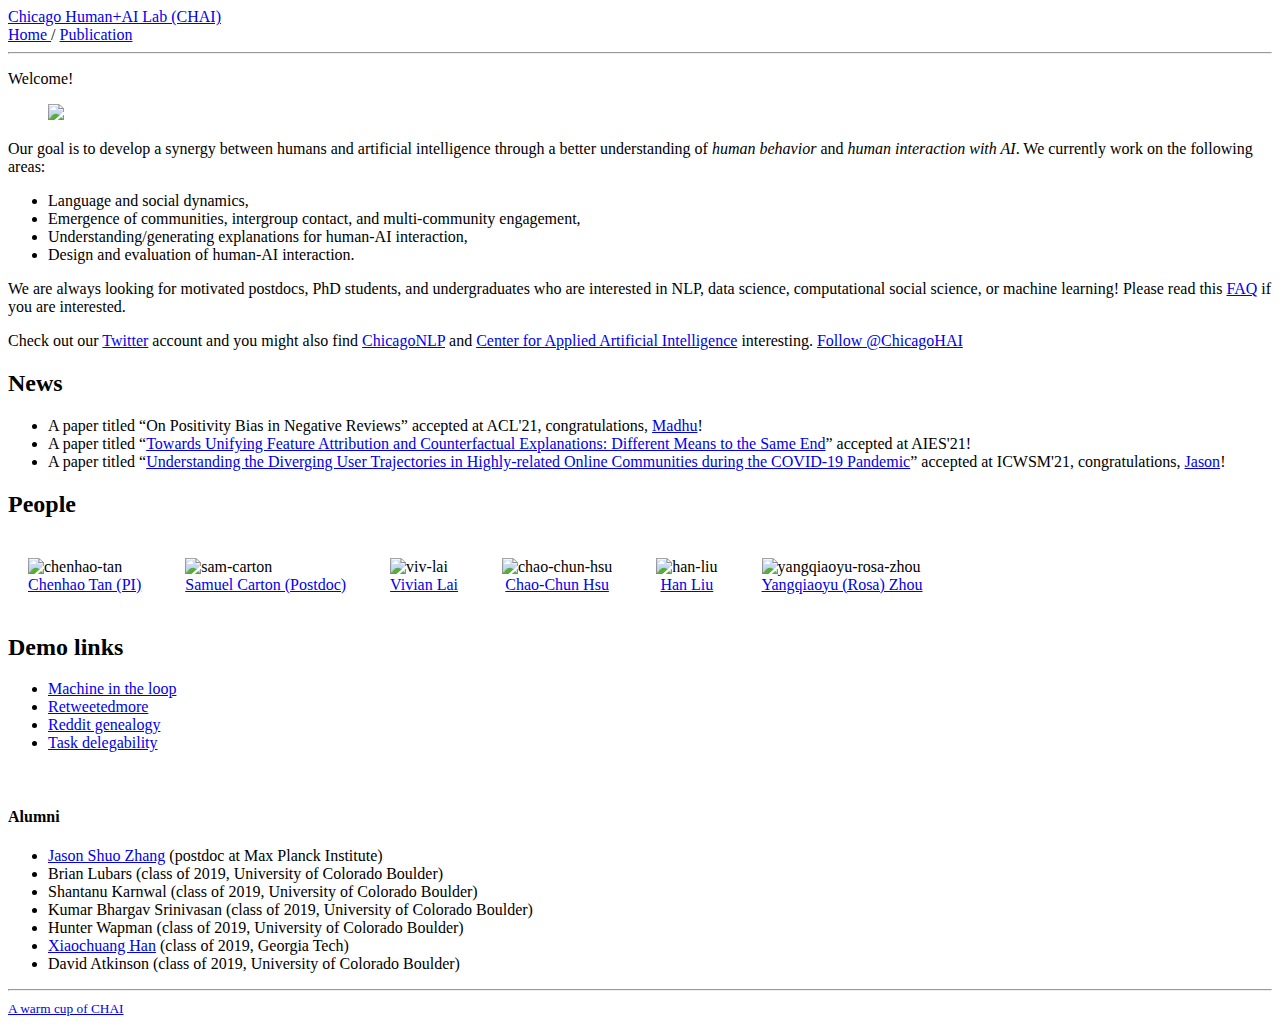
==== docs/index.html @ 2b318e30 "Add files via upload" ====
<!DOCTYPE html>
<html><head>
	<meta name="generator" content="Hugo 0.81.0-DEV" />
    <meta charset="utf-8">
    <meta name="viewport" content="width=device-width, initial-scale=1, shrink-to-fit=no">

    <title>Homepage</title>
    <meta name="description" content="We are a research lab working on developing AI for people at UChicago.">
    <meta name="author" content='CHAI'>

    <link href="https://fonts.googleapis.com/css2?family=Inconsolata:wght@400;700&display=swap" rel="stylesheet">
    <link rel="stylesheet" href="https://cdn.jsdelivr.net/npm/bootstrap@4.5.3/dist/css/bootstrap.min.css" integrity="sha384-TX8t27EcRE3e/ihU7zmQxVncDAy5uIKz4rEkgIXeMed4M0jlfIDPvg6uqKI2xXr2" crossorigin="anonymous">

    
    <link rel="stylesheet" href="/sass/researcher.min.css">

    
        <link rel="icon" type="image/ico" href="https://chicagohai.github.io/favicon.ico">
    

    <link rel="alternate" type="application/rss+xml" href="https://chicagohai.github.io/index.xml" title="Chicago Human+AI Lab (CHAI)" />
    
    
    <script async src="https://www.googletagmanager.com/gtag/js?id=UA-186917619-1"></script>
    <script>
    window.dataLayer = window.dataLayer || [];
    function gtag(){dataLayer.push(arguments);}
    gtag('js', new Date());

    gtag('config', "UA-186917619-1");
    </script>

    
</head>

    <body><div class="container mt-5">
    <nav class="navbar navbar-expand-sm flex-column flex-sm-row text-nowrap p-0">
        <a class="navbar-brand mx-0 mr-sm-auto" href="https://chicagohai.github.io">Chicago Human&#43;AI Lab (CHAI)</a>
        <div class="navbar-nav flex-row flex-wrap justify-content-center">
            
                
                
                    <a class="nav-item nav-link" href="/">
                        Home
                    </a>
                    
                        <span class="nav-item navbar-text mx-1">/</span>
                    
                
                    <a class="nav-item nav-link" href="/publication">
                        Publication
                    </a>
                    
                
            
        </div>
    </nav>
</div>
<hr>
<div id="content">
<div class="container">
    <p>Welcome!</p>
<figure class="avatar">
    <img src="/avatar.jpg"/> 
</figure>

<p>Our goal is to develop a synergy between humans and artificial intelligence through a better understanding of <em>human behavior</em> and <em>human interaction with AI</em>.
We currently work on the following areas:</p>
<ul>
<li>Language and social dynamics,</li>
<li>Emergence of communities, intergroup contact, and multi-community engagement,</li>
<li>Understanding/generating explanations for human-AI interaction,</li>
<li>Design and evaluation of human-AI interaction.</li>
</ul>
<p>We are always looking for motivated postdocs, PhD students, and undergraduates who are interested in NLP, data science, computational social science, or machine learning! Please read this <a href="https://chenhaot.com/faq.html">FAQ</a> if you are interested.</p>
<p>Check out our <a href="https://twitter.com/ChicagoHAI">Twitter</a> account and you might also find <a href="https://twitter.com/ChicagoNLP">ChicagoNLP</a> and <a href="https://www.chicagobooth.edu/research/center-for-applied-artificial-intelligence">Center for Applied Artificial Intelligence</a> interesting.
<a href="https://twitter.com/ChicagoHAI?ref_src=twsrc%5Etfw" class="twitter-follow-button" data-show-count="false">Follow @ChicagoHAI</a><script async src="https://platform.twitter.com/widgets.js" charset="utf-8"></script></p>
<h2 id="news">News</h2>
<ul>
<li>A paper titled &ldquo;On Positivity Bias in Negative Reviews&rdquo; accepted at ACL'21, congratulations, <a href="https://madhu-aithal.github.io/">Madhu</a>!</li>
<li>A paper titled &ldquo;<a href="https://chenhaot.com/papers/unifying-explanations.html">Towards Unifying Feature Attribution and Counterfactual Explanations: Different Means to the Same End</a>&rdquo; accepted at AIES'21!</li>
<li>A paper titled &ldquo;<a href="https://chenhaot.com/papers/covid-communities-diverging-trajectories.html">Understanding the Diverging User Trajectories in Highly-related Online Communities during the COVID-19 Pandemic</a>&rdquo; accepted at ICWSM'21, congratulations, <a href="http://www.jasondarkblue.com/">Jason</a>!</li>
</ul>
<h2 id="people">People</h2>
<!-- * [Chenhao Tan](https://chenhaot.com) -->
<figure style="display:inline-block;margin:20px;">
    <img src="/chenhao.jpg" alt="chenhao-tan" style="vertical-align:top;width:120px;" />
    <figcaption style="text-align:center;">
        <a href="https://chenhaot.com">Chenhao Tan (PI)</a>
    </figcaption>
</figure>
<!-- * [Sam Carton](http://scarton.people.si.umich.edu/) (CU Boulder) -->
<figure style="display:inline-block;margin:20px;">
    <img src="/sam.png" alt="sam-carton" style="vertical-align:top;width:120px;" />
    <figcaption style="text-align:center;">
        <a href="https://shcarton.github.io/">Samuel Carton (Postdoc)</a>
    </figcaption>
</figure>
<figure style="display:inline-block;margin:20px;">
    <img src="/viv.png" alt="viv-lai" style="vertical-align:top;width:120px;" />
    <figcaption style="text-align:center;">
        <a href="https://vivlai.github.io/">Vivian Lai</a>
    </figcaption>
</figure>
<figure style="display:inline-block;margin:20px;">
    <img src="/joe.png" alt="chao-chun-hsu" style="vertical-align:top;width:120px;" />
    <figcaption style="text-align:center;">
        <a href="https://chaochunhsu.github.io/">Chao-Chun Hsu</a>
    </figcaption>
</figure>
<figure style="display:inline-block;margin:20px;">
    <img src="/han.png" alt="han-liu" style="vertical-align:top;width:120px;" />
    <figcaption style="text-align:center;">
        <a href="https://hanliuai.github.io/">Han Liu</a>
    </figcaption>
</figure>
<figure style="display:inline-block;margin:20px;">
    <img src="/rosa.png" alt="yangqiaoyu-rosa-zhou" style="vertical-align:top;width:120px;" />
    <figcaption style="text-align:center;">
        <a href="https://rosafish.github.io/">Yangqiaoyu (Rosa) Zhou</a>
    </figcaption>
</figure>
<!-- [Vivian Lai](https://vivlai.github.io/) (CU Boulder)
[Chao-Chun Hsu](https://chaochunhsu.github.io/)
[Han Liu](https://mrsata.github.io/)
[Yangqiaoyu (Rosa) Zhou](https://rosafish.github.io/) -->
<!-- * [Vivian Lai](https://vivlai.github.io/) (CU Boulder)
* [Chao-Chun Hsu](https://chaochunhsu.github.io/)
* [Han Liu](https://mrsata.github.io/)
* [Yangqiaoyu (Rosa) Zhou](https://rosafish.github.io/) -->
<h2 id="demo-links">Demo links</h2>
<ul>
<li><a href="https://machineintheloop.com/">Machine in the loop</a></li>
<li><a href="https://chenhaot.com/retweetedmore">Retweetedmore</a></li>
<li><a href="https://redditvisualization.herokuapp.com/">Reddit genealogy</a></li>
<li><a href="https://delegability.github.io/">Task delegability</a></li>
</ul>
<!-- * [Wisecrackings](https://wisecrackings.com/) -->
<br>
<h4 id="alumni">Alumni</h4>
<ul>
<li><a href="http://www.jasondarkblue.com/">Jason Shuo Zhang</a> (postdoc at Max Planck Institute)</li>
<li>Brian Lubars (class of 2019, University of Colorado Boulder)</li>
<li>Shantanu Karnwal (class of 2019, University of Colorado Boulder)</li>
<li>Kumar Bhargav Srinivasan (class of 2019, University of Colorado Boulder)</li>
<li>Hunter Wapman (class of 2019, University of Colorado Boulder)</li>
<li><a href="https://xhan77.github.io/">Xiaochuang Han</a> (class of 2019, Georgia Tech)</li>
<li>David Atkinson (class of 2019, University of Colorado Boulder)</li>
</ul>

</div>

        </div><div id="footer" class="mb-5">
    
        <hr>
        <div class="container text-center">
            <a href="https://chicagohai.github.io"><small>A warm cup of CHAI</small></a>
        </div>
    
</div>
</body>
</html>
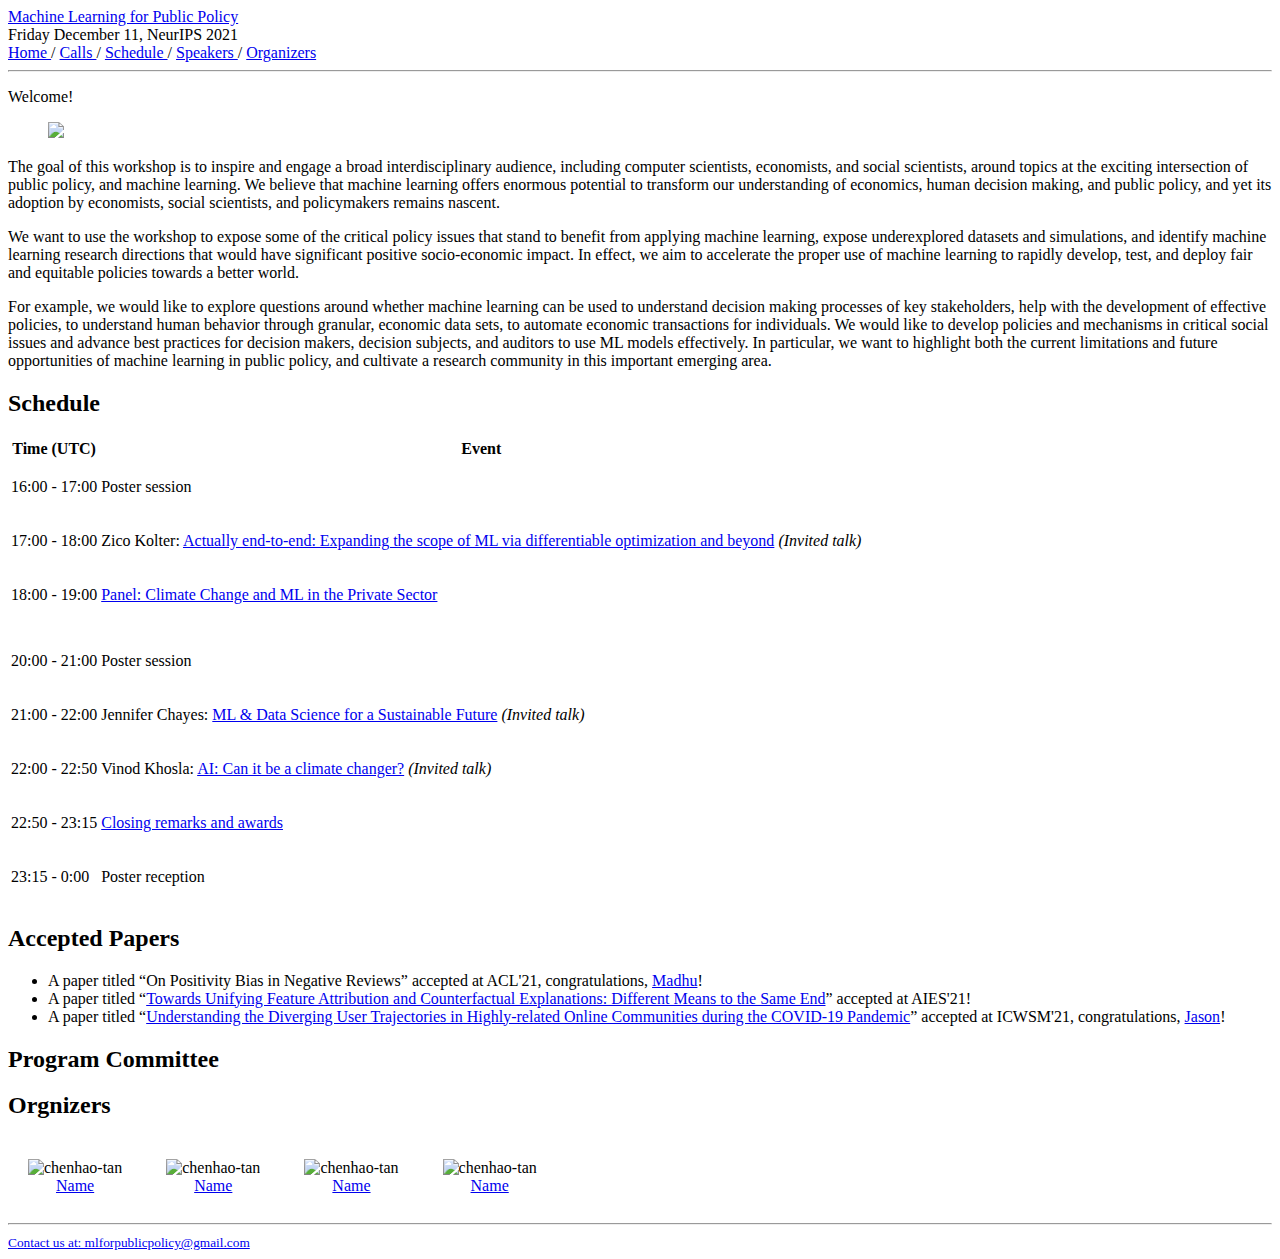
==== commit 875eb861: "update" ====
--- a/docs/index.html
+++ b/docs/index.html
@@ -1,10 +1,10 @@
 <!DOCTYPE html>
 <html><head>
-	<meta name="generator" content="Hugo 0.81.0-DEV" />
+	<meta name="generator" content="Hugo 0.80.0" />
     <meta charset="utf-8">
     <meta name="viewport" content="width=device-width, initial-scale=1, shrink-to-fit=no">
 
-    <title>Homepage</title>
+    <title>Home | ML4PP</title>
     <meta name="description" content="We are a research lab working on developing AI for people at UChicago.">
     <meta name="author" content='CHAI'>
 
@@ -15,10 +15,10 @@
     <link rel="stylesheet" href="/sass/researcher.min.css">
 
     
-        <link rel="icon" type="image/ico" href="https://chicagohai.github.io/favicon.ico">
-    
-
-    <link rel="alternate" type="application/rss+xml" href="https://chicagohai.github.io/index.xml" title="Chicago Human+AI Lab (CHAI)" />
+        <link rel="icon" type="image/ico" href="https://mlforpublicpolicy.github.io/favicon.ico">
+    
+
+    <link rel="alternate" type="application/rss+xml" href="https://mlforpublicpolicy.github.io/index.xml" title="Machine Learning for Public Policy" />
     
     
     <script async src="https://www.googletagmanager.com/gtag/js?id=UA-186917619-1"></script>
@@ -35,8 +35,12 @@
 
     <body><div class="container mt-5">
     <nav class="navbar navbar-expand-sm flex-column flex-sm-row text-nowrap p-0">
-        <a class="navbar-brand mx-0 mr-sm-auto" href="https://chicagohai.github.io">Chicago Human&#43;AI Lab (CHAI)</a>
-        <div class="navbar-nav flex-row flex-wrap justify-content-center">
+        <a class="navbar-brand mx-0 mr-sm-auto" href="https://mlforpublicpolicy.github.io">Machine Learning for Public Policy</a>
+            </nav>
+    Friday December 11, NeurIPS 2021
+        <nav class="navbar nav-dark navbar-expand-sm flex-column flex-sm-row text-nowrap p-0">
+
+        <div class="navbar-nav flex-row flex-wrap justify-content-center" id="layout-menu">
             
                 
                 
@@ -47,8 +51,29 @@
                         <span class="nav-item navbar-text mx-1">/</span>
                     
                 
-                    <a class="nav-item nav-link" href="/publication">
-                        Publication
+                    <a class="nav-item nav-link" href="/calls">
+                        Calls
+                    </a>
+                    
+                        <span class="nav-item navbar-text mx-1">/</span>
+                    
+                
+                    <a class="nav-item nav-link" href="/schedule">
+                        Schedule
+                    </a>
+                    
+                        <span class="nav-item navbar-text mx-1">/</span>
+                    
+                
+                    <a class="nav-item nav-link" href="/speakers">
+                        Speakers
+                    </a>
+                    
+                        <span class="nav-item navbar-text mx-1">/</span>
+                    
+                
+                    <a class="nav-item nav-link" href="/organizers">
+                        Organizers
                     </a>
                     
                 
@@ -64,60 +89,121 @@
     <img src="/avatar.jpg"/> 
 </figure>
 
-<p>Our goal is to develop a synergy between humans and artificial intelligence through a better understanding of <em>human behavior</em> and <em>human interaction with AI</em>.
-We currently work on the following areas:</p>
-<ul>
-<li>Language and social dynamics,</li>
-<li>Emergence of communities, intergroup contact, and multi-community engagement,</li>
-<li>Understanding/generating explanations for human-AI interaction,</li>
-<li>Design and evaluation of human-AI interaction.</li>
-</ul>
-<p>We are always looking for motivated postdocs, PhD students, and undergraduates who are interested in NLP, data science, computational social science, or machine learning! Please read this <a href="https://chenhaot.com/faq.html">FAQ</a> if you are interested.</p>
-<p>Check out our <a href="https://twitter.com/ChicagoHAI">Twitter</a> account and you might also find <a href="https://twitter.com/ChicagoNLP">ChicagoNLP</a> and <a href="https://www.chicagobooth.edu/research/center-for-applied-artificial-intelligence">Center for Applied Artificial Intelligence</a> interesting.
-<a href="https://twitter.com/ChicagoHAI?ref_src=twsrc%5Etfw" class="twitter-follow-button" data-show-count="false">Follow @ChicagoHAI</a><script async src="https://platform.twitter.com/widgets.js" charset="utf-8"></script></p>
-<h2 id="news">News</h2>
+<p>The goal of this workshop is to inspire and engage a broad interdisciplinary audience, including computer scientists, economists, and social scientists, around topics at the exciting intersection of public policy, and machine learning. We believe that machine learning offers enormous potential to transform our understanding of economics, human decision making, and public policy, and yet its adoption by economists, social scientists, and policymakers remains nascent.</p>
+<p>We want to use the workshop to expose some of the critical policy issues that stand to benefit from applying machine learning, expose underexplored datasets and simulations, and identify machine learning research directions that would have significant positive socio-economic impact. In effect, we aim to accelerate the proper use of machine learning to rapidly develop, test, and deploy fair and equitable policies towards a better world.</p>
+<p>For example, we would like to explore questions around whether machine learning can be used to understand decision making processes of key stakeholders, help with the development of effective policies, to understand human behavior through granular, economic data sets, to automate economic transactions for individuals. We would like to develop policies and mechanisms in critical social issues and advance best practices for decision makers, decision subjects, and auditors to use ML models effectively. In particular, we want to highlight both the current limitations and future opportunities of machine learning in public policy, and cultivate a research community in this important emerging area.</p>
+<h2 id="schedule">Schedule</h2>
+<table class="remote-workshop-table">
+  <thead>
+  <tr>
+  <th>Time (UTC)</th>
+  <!--<th>Time (<span class='fill-local-tz'>Local</span>)</th>-->
+  <th>Event</th>
+  </tr>
+  </thead>
+  <tbody>
+  </tr>
+  <tr class="range-row" data-d1="{&quot;year&quot;:2020,&quot;month&quot;:12,&quot;day&quot;:11,&quot;hour&quot;:16,&quot;minute&quot;:0}" data-d2="{&quot;year&quot;:2020,&quot;month&quot;:12,&quot;day&quot;:11,&quot;hour&quot;:17,&quot;minute&quot;:0}">
+  <td class="fill-utc">16:00 - 17:00</td>
+  <!--<td class='fill-local'> </td>-->
+  <td>
+<p>Poster session</p>
+  </td>
+  </tr>
+  <tr class="range-row" data-d1="{&quot;year&quot;:2020,&quot;month&quot;:12,&quot;day&quot;:11,&quot;hour&quot;:17,&quot;minute&quot;:0}" data-d2="{&quot;year&quot;:2020,&quot;month&quot;:12,&quot;day&quot;:11,&quot;hour&quot;:18,&quot;minute&quot;:0}">
+  <td class="fill-utc">17:00 - 18:00</td>
+  <!--<td class='fill-local'> </td>-->
+  <td>
+<p>Zico Kolter: <a href="https://slideslive.com/38947095/tackling-climate-change-with-ml?time=23971s" target="_blank" class="docs-creator">Actually end-to-end: Expanding the scope of ML via differentiable optimization and beyond</a> <i>(Invited talk)</i></p>
+  </td>
+  </tr>
+  <tr class="range-row" data-d1="{&quot;year&quot;:2020,&quot;month&quot;:12,&quot;day&quot;:11,&quot;hour&quot;:18,&quot;minute&quot;:0}" data-d2="{&quot;year&quot;:2020,&quot;month&quot;:12,&quot;day&quot;:11,&quot;hour&quot;:19,&quot;minute&quot;:0}">
+  <td class="fill-utc">18:00 - 19:00</td>
+  <!--<td class='fill-local'> </td>-->
+  <td>
+<p><a href="https://slideslive.com/38947095/tackling-climate-change-with-ml?time=27112s" target="_blank" class="docs-creator">Panel: Climate Change and ML in the Private Sector</a></p>
+  </td>
+  </tr>
+  <tr class="range-row" data-d1="{&quot;year&quot;:2020,&quot;month&quot;:12,&quot;day&quot;:11,&quot;hour&quot;:19,&quot;minute&quot;:0}" data-d2="{&quot;year&quot;:2020,&quot;month&quot;:12,&quot;day&quot;:11,&quot;hour&quot;:20,&quot;minute&quot;:0}">
+  </tr>
+  <tr class="remote-workshop-table-subrow">
+  </tr>
+  <tr class="remote-workshop-table-subrow">
+  </tr>
+  <tr class="remote-workshop-table-subrow">
+  </tr>
+  <tr class="remote-workshop-table-subrow">
+  </tr>
+  <tr class="remote-workshop-table-subrow">
+  </tr>
+  <tr class="range-row" data-d1="{&quot;year&quot;:2020,&quot;month&quot;:12,&quot;day&quot;:11,&quot;hour&quot;:20,&quot;minute&quot;:0}" data-d2="{&quot;year&quot;:2020,&quot;month&quot;:12,&quot;day&quot;:11,&quot;hour&quot;:21,&quot;minute&quot;:0}">
+  <td class="fill-utc">20:00 - 21:00</td>
+  <!--<td class='fill-local'> </td>-->
+  <td>
+<p>Poster session</p>
+  </td>
+  </tr>
+  <tr class="range-row" data-d1="{&quot;year&quot;:2020,&quot;month&quot;:12,&quot;day&quot;:11,&quot;hour&quot;:21,&quot;minute&quot;:0}" data-d2="{&quot;year&quot;:2020,&quot;month&quot;:12,&quot;day&quot;:11,&quot;hour&quot;:22,&quot;minute&quot;:0}">
+  <td class="fill-utc">21:00 - 22:00</td>
+  <!--<td class='fill-local'> </td>-->
+  <td>
+<p>Jennifer Chayes: <a href="https://slideslive.com/38947095/tackling-climate-change-with-ml?time=37935s" target="_blank" class="docs-creator">ML &amp; Data Science for a Sustainable Future</a> <i>(Invited talk)</i></p>
+  </td>
+  </tr>
+  <tr class="range-row" data-d1="{&quot;year&quot;:2020,&quot;month&quot;:12,&quot;day&quot;:11,&quot;hour&quot;:22,&quot;minute&quot;:0}" data-d2="{&quot;year&quot;:2020,&quot;month&quot;:12,&quot;day&quot;:11,&quot;hour&quot;:22,&quot;minute&quot;:50}">
+  <td class="fill-utc">22:00 - 22:50</td>
+  <!--<td class='fill-local'> </td>-->
+  <td>
+<p>Vinod Khosla: <a href="https://slideslive.com/38947095/tackling-climate-change-with-ml?time=41461s" target="_blank" class="docs-creator">AI: Can it be a climate changer?</a> <i>(Invited talk)</i></p>
+  </td>
+  </tr>
+  <tr class="range-row" data-d1="{&quot;year&quot;:2020,&quot;month&quot;:12,&quot;day&quot;:11,&quot;hour&quot;:22,&quot;minute&quot;:50}" data-d2="{&quot;year&quot;:2020,&quot;month&quot;:12,&quot;day&quot;:11,&quot;hour&quot;:23,&quot;minute&quot;:15}">
+  <td class="fill-utc">22:50 - 23:15</td>
+  <!--<td class='fill-local'> </td>-->
+  <td>
+<p><a href="https://slideslive.com/38947095/tackling-climate-change-with-ml?time=44903s" target="_blank" class="docs-creator">Closing remarks and awards</a></p>
+  </td>
+  </tr>
+  <tr class="range-row" data-d1="{&quot;year&quot;:2020,&quot;month&quot;:12,&quot;day&quot;:11,&quot;hour&quot;:23,&quot;minute&quot;:15}" data-d2="{&quot;year&quot;:2020,&quot;month&quot;:12,&quot;day&quot;:11,&quot;hour&quot;:0,&quot;minute&quot;:0}">
+  <td class="fill-utc">23:15 - 0:00</td>
+  <!--<td class='fill-local'> </td>-->
+  <td>
+<p>Poster reception</p>
+  </td>
+  </tr>
+  </tbody>
+</table>
+<h2 id="accepted-papers">Accepted Papers</h2>
 <ul>
 <li>A paper titled &ldquo;On Positivity Bias in Negative Reviews&rdquo; accepted at ACL'21, congratulations, <a href="https://madhu-aithal.github.io/">Madhu</a>!</li>
 <li>A paper titled &ldquo;<a href="https://chenhaot.com/papers/unifying-explanations.html">Towards Unifying Feature Attribution and Counterfactual Explanations: Different Means to the Same End</a>&rdquo; accepted at AIES'21!</li>
 <li>A paper titled &ldquo;<a href="https://chenhaot.com/papers/covid-communities-diverging-trajectories.html">Understanding the Diverging User Trajectories in Highly-related Online Communities during the COVID-19 Pandemic</a>&rdquo; accepted at ICWSM'21, congratulations, <a href="http://www.jasondarkblue.com/">Jason</a>!</li>
 </ul>
-<h2 id="people">People</h2>
+<h2 id="program-committee">Program Committee</h2>
+<h2 id="orgnizers">Orgnizers</h2>
 <!-- * [Chenhao Tan](https://chenhaot.com) -->
 <figure style="display:inline-block;margin:20px;">
-    <img src="/chenhao.jpg" alt="chenhao-tan" style="vertical-align:top;width:120px;" />
-    <figcaption style="text-align:center;">
-        <a href="https://chenhaot.com">Chenhao Tan (PI)</a>
-    </figcaption>
-</figure>
-<!-- * [Sam Carton](http://scarton.people.si.umich.edu/) (CU Boulder) -->
-<figure style="display:inline-block;margin:20px;">
-    <img src="/sam.png" alt="sam-carton" style="vertical-align:top;width:120px;" />
-    <figcaption style="text-align:center;">
-        <a href="https://shcarton.github.io/">Samuel Carton (Postdoc)</a>
-    </figcaption>
-</figure>
-<figure style="display:inline-block;margin:20px;">
-    <img src="/viv.png" alt="viv-lai" style="vertical-align:top;width:120px;" />
-    <figcaption style="text-align:center;">
-        <a href="https://vivlai.github.io/">Vivian Lai</a>
-    </figcaption>
-</figure>
-<figure style="display:inline-block;margin:20px;">
-    <img src="/joe.png" alt="chao-chun-hsu" style="vertical-align:top;width:120px;" />
-    <figcaption style="text-align:center;">
-        <a href="https://chaochunhsu.github.io/">Chao-Chun Hsu</a>
-    </figcaption>
-</figure>
-<figure style="display:inline-block;margin:20px;">
-    <img src="/han.png" alt="han-liu" style="vertical-align:top;width:120px;" />
-    <figcaption style="text-align:center;">
-        <a href="https://hanliuai.github.io/">Han Liu</a>
-    </figcaption>
-</figure>
-<figure style="display:inline-block;margin:20px;">
-    <img src="/rosa.png" alt="yangqiaoyu-rosa-zhou" style="vertical-align:top;width:120px;" />
-    <figcaption style="text-align:center;">
-        <a href="https://rosafish.github.io/">Yangqiaoyu (Rosa) Zhou</a>
+    <img src="/avatar.jpg" alt="chenhao-tan" style="vertical-align:top;width:120px;" />
+    <figcaption style="text-align:center;">
+        <a href="https://chenhaot.com">Name</a>
+    </figcaption>
+</figure>
+<figure style="display:inline-block;margin:20px;">
+    <img src="/avatar.jpg" alt="chenhao-tan" style="vertical-align:top;width:120px;" />
+    <figcaption style="text-align:center;">
+        <a href="https://chenhaot.com">Name</a>
+    </figcaption>
+</figure>
+<figure style="display:inline-block;margin:20px;">
+    <img src="/avatar.jpg" alt="chenhao-tan" style="vertical-align:top;width:120px;" />
+    <figcaption style="text-align:center;">
+        <a href="https://chenhaot.com">Name</a>
+    </figcaption>
+</figure>
+<figure style="display:inline-block;margin:20px;">
+    <img src="/avatar.jpg" alt="chenhao-tan" style="vertical-align:top;width:120px;" />
+    <figcaption style="text-align:center;">
+        <a href="https://chenhaot.com">Name</a>
     </figcaption>
 </figure>
 <!-- [Vivian Lai](https://vivlai.github.io/) (CU Boulder)
@@ -128,25 +214,6 @@
 * [Chao-Chun Hsu](https://chaochunhsu.github.io/)
 * [Han Liu](https://mrsata.github.io/)
 * [Yangqiaoyu (Rosa) Zhou](https://rosafish.github.io/) -->
-<h2 id="demo-links">Demo links</h2>
-<ul>
-<li><a href="https://machineintheloop.com/">Machine in the loop</a></li>
-<li><a href="https://chenhaot.com/retweetedmore">Retweetedmore</a></li>
-<li><a href="https://redditvisualization.herokuapp.com/">Reddit genealogy</a></li>
-<li><a href="https://delegability.github.io/">Task delegability</a></li>
-</ul>
-<!-- * [Wisecrackings](https://wisecrackings.com/) -->
-<br>
-<h4 id="alumni">Alumni</h4>
-<ul>
-<li><a href="http://www.jasondarkblue.com/">Jason Shuo Zhang</a> (postdoc at Max Planck Institute)</li>
-<li>Brian Lubars (class of 2019, University of Colorado Boulder)</li>
-<li>Shantanu Karnwal (class of 2019, University of Colorado Boulder)</li>
-<li>Kumar Bhargav Srinivasan (class of 2019, University of Colorado Boulder)</li>
-<li>Hunter Wapman (class of 2019, University of Colorado Boulder)</li>
-<li><a href="https://xhan77.github.io/">Xiaochuang Han</a> (class of 2019, Georgia Tech)</li>
-<li>David Atkinson (class of 2019, University of Colorado Boulder)</li>
-</ul>
 
 </div>
 
@@ -154,7 +221,7 @@
     
         <hr>
         <div class="container text-center">
-            <a href="https://chicagohai.github.io"><small>A warm cup of CHAI</small></a>
+            <a href="mailto:mlforpublicpolicy@gmail.com"><small>Contact us at: mlforpublicpolicy@gmail.com</small></a>
         </div>
     
 </div>
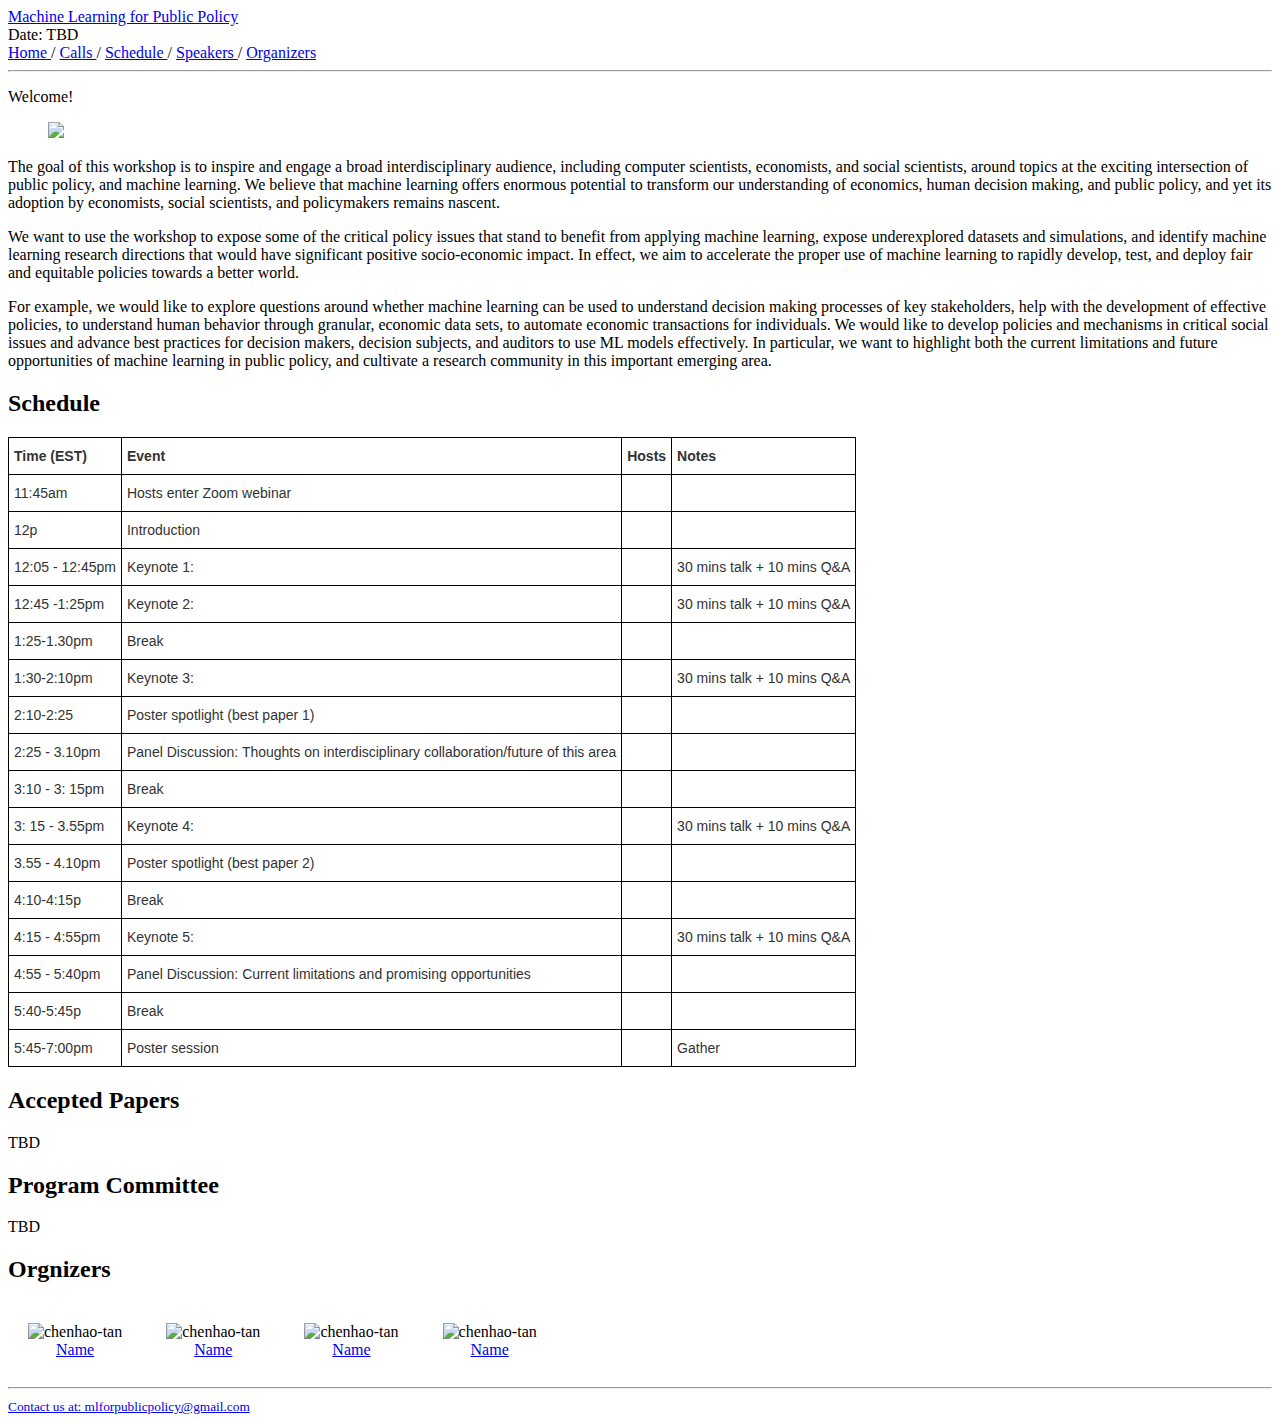
==== commit 67910f73: "update" ====
--- a/docs/index.html
+++ b/docs/index.html
@@ -37,7 +37,7 @@
     <nav class="navbar navbar-expand-sm flex-column flex-sm-row text-nowrap p-0">
         <a class="navbar-brand mx-0 mr-sm-auto" href="https://mlforpublicpolicy.github.io">Machine Learning for Public Policy</a>
             </nav>
-    Friday December 11, NeurIPS 2021
+   Date: TBD
         <nav class="navbar nav-dark navbar-expand-sm flex-column flex-sm-row text-nowrap p-0">
 
         <div class="navbar-nav flex-row flex-wrap justify-content-center" id="layout-menu">
@@ -93,93 +93,128 @@
 <p>We want to use the workshop to expose some of the critical policy issues that stand to benefit from applying machine learning, expose underexplored datasets and simulations, and identify machine learning research directions that would have significant positive socio-economic impact. In effect, we aim to accelerate the proper use of machine learning to rapidly develop, test, and deploy fair and equitable policies towards a better world.</p>
 <p>For example, we would like to explore questions around whether machine learning can be used to understand decision making processes of key stakeholders, help with the development of effective policies, to understand human behavior through granular, economic data sets, to automate economic transactions for individuals. We would like to develop policies and mechanisms in critical social issues and advance best practices for decision makers, decision subjects, and auditors to use ML models effectively. In particular, we want to highlight both the current limitations and future opportunities of machine learning in public policy, and cultivate a research community in this important emerging area.</p>
 <h2 id="schedule">Schedule</h2>
-<table class="remote-workshop-table">
-  <thead>
-  <tr>
-  <th>Time (UTC)</th>
-  <!--<th>Time (<span class='fill-local-tz'>Local</span>)</th>-->
-  <th>Event</th>
-  </tr>
-  </thead>
-  <tbody>
-  </tr>
-  <tr class="range-row" data-d1="{&quot;year&quot;:2020,&quot;month&quot;:12,&quot;day&quot;:11,&quot;hour&quot;:16,&quot;minute&quot;:0}" data-d2="{&quot;year&quot;:2020,&quot;month&quot;:12,&quot;day&quot;:11,&quot;hour&quot;:17,&quot;minute&quot;:0}">
-  <td class="fill-utc">16:00 - 17:00</td>
-  <!--<td class='fill-local'> </td>-->
-  <td>
-<p>Poster session</p>
-  </td>
-  </tr>
-  <tr class="range-row" data-d1="{&quot;year&quot;:2020,&quot;month&quot;:12,&quot;day&quot;:11,&quot;hour&quot;:17,&quot;minute&quot;:0}" data-d2="{&quot;year&quot;:2020,&quot;month&quot;:12,&quot;day&quot;:11,&quot;hour&quot;:18,&quot;minute&quot;:0}">
-  <td class="fill-utc">17:00 - 18:00</td>
-  <!--<td class='fill-local'> </td>-->
-  <td>
-<p>Zico Kolter: <a href="https://slideslive.com/38947095/tackling-climate-change-with-ml?time=23971s" target="_blank" class="docs-creator">Actually end-to-end: Expanding the scope of ML via differentiable optimization and beyond</a> <i>(Invited talk)</i></p>
-  </td>
-  </tr>
-  <tr class="range-row" data-d1="{&quot;year&quot;:2020,&quot;month&quot;:12,&quot;day&quot;:11,&quot;hour&quot;:18,&quot;minute&quot;:0}" data-d2="{&quot;year&quot;:2020,&quot;month&quot;:12,&quot;day&quot;:11,&quot;hour&quot;:19,&quot;minute&quot;:0}">
-  <td class="fill-utc">18:00 - 19:00</td>
-  <!--<td class='fill-local'> </td>-->
-  <td>
-<p><a href="https://slideslive.com/38947095/tackling-climate-change-with-ml?time=27112s" target="_blank" class="docs-creator">Panel: Climate Change and ML in the Private Sector</a></p>
-  </td>
-  </tr>
-  <tr class="range-row" data-d1="{&quot;year&quot;:2020,&quot;month&quot;:12,&quot;day&quot;:11,&quot;hour&quot;:19,&quot;minute&quot;:0}" data-d2="{&quot;year&quot;:2020,&quot;month&quot;:12,&quot;day&quot;:11,&quot;hour&quot;:20,&quot;minute&quot;:0}">
-  </tr>
-  <tr class="remote-workshop-table-subrow">
-  </tr>
-  <tr class="remote-workshop-table-subrow">
-  </tr>
-  <tr class="remote-workshop-table-subrow">
-  </tr>
-  <tr class="remote-workshop-table-subrow">
-  </tr>
-  <tr class="remote-workshop-table-subrow">
-  </tr>
-  <tr class="range-row" data-d1="{&quot;year&quot;:2020,&quot;month&quot;:12,&quot;day&quot;:11,&quot;hour&quot;:20,&quot;minute&quot;:0}" data-d2="{&quot;year&quot;:2020,&quot;month&quot;:12,&quot;day&quot;:11,&quot;hour&quot;:21,&quot;minute&quot;:0}">
-  <td class="fill-utc">20:00 - 21:00</td>
-  <!--<td class='fill-local'> </td>-->
-  <td>
-<p>Poster session</p>
-  </td>
-  </tr>
-  <tr class="range-row" data-d1="{&quot;year&quot;:2020,&quot;month&quot;:12,&quot;day&quot;:11,&quot;hour&quot;:21,&quot;minute&quot;:0}" data-d2="{&quot;year&quot;:2020,&quot;month&quot;:12,&quot;day&quot;:11,&quot;hour&quot;:22,&quot;minute&quot;:0}">
-  <td class="fill-utc">21:00 - 22:00</td>
-  <!--<td class='fill-local'> </td>-->
-  <td>
-<p>Jennifer Chayes: <a href="https://slideslive.com/38947095/tackling-climate-change-with-ml?time=37935s" target="_blank" class="docs-creator">ML &amp; Data Science for a Sustainable Future</a> <i>(Invited talk)</i></p>
-  </td>
-  </tr>
-  <tr class="range-row" data-d1="{&quot;year&quot;:2020,&quot;month&quot;:12,&quot;day&quot;:11,&quot;hour&quot;:22,&quot;minute&quot;:0}" data-d2="{&quot;year&quot;:2020,&quot;month&quot;:12,&quot;day&quot;:11,&quot;hour&quot;:22,&quot;minute&quot;:50}">
-  <td class="fill-utc">22:00 - 22:50</td>
-  <!--<td class='fill-local'> </td>-->
-  <td>
-<p>Vinod Khosla: <a href="https://slideslive.com/38947095/tackling-climate-change-with-ml?time=41461s" target="_blank" class="docs-creator">AI: Can it be a climate changer?</a> <i>(Invited talk)</i></p>
-  </td>
-  </tr>
-  <tr class="range-row" data-d1="{&quot;year&quot;:2020,&quot;month&quot;:12,&quot;day&quot;:11,&quot;hour&quot;:22,&quot;minute&quot;:50}" data-d2="{&quot;year&quot;:2020,&quot;month&quot;:12,&quot;day&quot;:11,&quot;hour&quot;:23,&quot;minute&quot;:15}">
-  <td class="fill-utc">22:50 - 23:15</td>
-  <!--<td class='fill-local'> </td>-->
-  <td>
-<p><a href="https://slideslive.com/38947095/tackling-climate-change-with-ml?time=44903s" target="_blank" class="docs-creator">Closing remarks and awards</a></p>
-  </td>
-  </tr>
-  <tr class="range-row" data-d1="{&quot;year&quot;:2020,&quot;month&quot;:12,&quot;day&quot;:11,&quot;hour&quot;:23,&quot;minute&quot;:15}" data-d2="{&quot;year&quot;:2020,&quot;month&quot;:12,&quot;day&quot;:11,&quot;hour&quot;:0,&quot;minute&quot;:0}">
-  <td class="fill-utc">23:15 - 0:00</td>
-  <!--<td class='fill-local'> </td>-->
-  <td>
-<p>Poster reception</p>
-  </td>
-  </tr>
-  </tbody>
+<style type="text/css">
+.tg  {border-collapse:collapse;border-spacing:0;}
+.tg td{border-color:black;border-style:solid;border-width:1px;font-family:Arial, sans-serif;font-size:14px;
+  overflow:hidden;padding:10px 5px;word-break:normal;}
+.tg th{border-color:black;border-style:solid;border-width:1px;font-family:Arial, sans-serif;font-size:14px;
+  font-weight:normal;overflow:hidden;padding:10px 5px;word-break:normal;}
+.tg .tg-ujx6{color:#333;text-align:left;vertical-align:top}
+.tg .tg-osjb{color:#333;font-weight:bold;text-align:left;vertical-align:top}
+.tg .tg-0lax{text-align:left;vertical-align:top}
+</style>
+<table class="tg">
+<thead>
+  <tr>
+    <th class="tg-osjb"><span style="font-weight:700;font-style:normal;text-decoration:none;color:#333;background-color:transparent">Time (EST)</span></th>
+    <th class="tg-osjb"><span style="font-weight:700;font-style:normal;text-decoration:none;color:#333;background-color:transparent">Event</span></th>
+    <th class="tg-osjb"><span style="font-weight:700;font-style:normal;text-decoration:none;color:#333;background-color:transparent">Hosts</span></th>
+    <th class="tg-osjb"><span style="font-weight:700;font-style:normal;text-decoration:none;color:#333;background-color:transparent">Notes</span></th>
+  </tr>
+</thead>
+<tbody>
+  <tr>
+    <td class="tg-ujx6"><span style="font-weight:400;font-style:normal;text-decoration:none;color:#333;background-color:transparent">11:45am</span></td>
+    <td class="tg-ujx6"><span style="font-weight:400;font-style:normal;text-decoration:none;color:#333;background-color:transparent">Hosts enter Zoom webinar</span></td>
+    <td class="tg-0lax"></td>
+    <td class="tg-0lax"></td>
+  </tr>
+  <tr>
+    <td class="tg-ujx6"><span style="font-weight:400;font-style:normal;text-decoration:none;color:#333;background-color:transparent">12p</span></td>
+    <td class="tg-ujx6"><span style="font-weight:400;font-style:normal;text-decoration:none;color:#333;background-color:transparent">Introduction</span></td>
+    <td class="tg-0lax"></td>
+    <td class="tg-0lax"></td>
+  </tr>
+  <tr>
+    <td class="tg-ujx6"><span style="font-weight:400;font-style:normal;text-decoration:none;color:#333;background-color:transparent">12:05 - 12:45pm</span></td>
+    <td class="tg-ujx6"><span style="font-weight:400;font-style:normal;text-decoration:none;color:#333;background-color:transparent">Keynote 1: </span></td>
+    <td class="tg-0lax"></td>
+    <td class="tg-ujx6"><span style="font-weight:400;font-style:normal;text-decoration:none;color:#333;background-color:transparent">30 mins talk + 10 mins Q&amp;A </span></td>
+  </tr>
+  <tr>
+    <td class="tg-ujx6"><span style="font-weight:400;font-style:normal;text-decoration:none;color:#333;background-color:transparent">12:45 -1:25pm</span></td>
+    <td class="tg-ujx6"><span style="font-weight:400;font-style:normal;text-decoration:none;color:#333;background-color:transparent">Keynote 2:</span></td>
+    <td class="tg-0lax"></td>
+    <td class="tg-ujx6"><span style="font-weight:400;font-style:normal;text-decoration:none;color:#333;background-color:transparent">30 mins talk + 10 mins Q&amp;A</span></td>
+  </tr>
+  <tr>
+    <td class="tg-ujx6"><span style="font-weight:400;font-style:normal;text-decoration:none;color:#333;background-color:transparent">1:25-1.30pm</span></td>
+    <td class="tg-ujx6"><span style="font-weight:400;font-style:normal;text-decoration:none;color:#333;background-color:transparent">Break</span></td>
+    <td class="tg-0lax"></td>
+    <td class="tg-0lax"></td>
+  </tr>
+  <tr>
+    <td class="tg-ujx6"><span style="font-weight:400;font-style:normal;text-decoration:none;color:#333;background-color:transparent">1:30-2:10pm</span></td>
+    <td class="tg-ujx6"><span style="font-weight:400;font-style:normal;text-decoration:none;color:#333;background-color:transparent">Keynote 3: </span></td>
+    <td class="tg-0lax"></td>
+    <td class="tg-ujx6"><span style="font-weight:400;font-style:normal;text-decoration:none;color:#333;background-color:transparent">30 mins talk + 10 mins Q&amp;A </span><br></td>
+  </tr>
+  <tr>
+    <td class="tg-ujx6"><span style="font-weight:400;font-style:normal;text-decoration:none;color:#333;background-color:transparent">2:10-2:25</span></td>
+    <td class="tg-ujx6"><span style="font-weight:400;font-style:normal;text-decoration:none;color:#333;background-color:transparent">Poster spotlight (best paper 1)</span></td>
+    <td class="tg-0lax"></td>
+    <td class="tg-0lax"></td>
+  </tr>
+  <tr>
+    <td class="tg-ujx6"><span style="font-weight:400;font-style:normal;text-decoration:none;color:#333;background-color:transparent">2:25 - 3.10pm</span></td>
+    <td class="tg-ujx6"><span style="font-weight:400;font-style:normal;text-decoration:none;color:#333;background-color:transparent">Panel Discussion: Thoughts on interdisciplinary collaboration/future of this area</span></td>
+    <td class="tg-0lax"></td>
+    <td class="tg-0lax"></td>
+  </tr>
+  <tr>
+    <td class="tg-ujx6"><span style="font-weight:400;font-style:normal;text-decoration:none;color:#333;background-color:transparent">3:10 - 3: 15pm</span></td>
+    <td class="tg-ujx6"><span style="font-weight:400;font-style:normal;text-decoration:none;color:#333;background-color:transparent">Break</span></td>
+    <td class="tg-0lax"></td>
+    <td class="tg-0lax"></td>
+  </tr>
+  <tr>
+    <td class="tg-ujx6"><span style="font-weight:400;font-style:normal;text-decoration:none;color:#333;background-color:transparent">3: 15 - 3.55pm</span></td>
+    <td class="tg-ujx6"><span style="font-weight:400;font-style:normal;text-decoration:none;color:#333;background-color:transparent">Keynote 4: </span></td>
+    <td class="tg-0lax"></td>
+    <td class="tg-ujx6"><span style="font-weight:400;font-style:normal;text-decoration:none;color:#333;background-color:transparent">30 mins talk + 10 mins Q&amp;A </span></td>
+  </tr>
+  <tr>
+    <td class="tg-ujx6"><span style="font-weight:400;font-style:normal;text-decoration:none;color:#333;background-color:transparent">3.55 - 4.10pm</span></td>
+    <td class="tg-ujx6"><span style="font-weight:400;font-style:normal;text-decoration:none;color:#333;background-color:transparent">Poster spotlight (best paper 2) </span></td>
+    <td class="tg-0lax"></td>
+    <td class="tg-0lax"></td>
+  </tr>
+  <tr>
+    <td class="tg-ujx6"><span style="font-weight:400;font-style:normal;text-decoration:none;color:#333;background-color:transparent">4:10-4:15p</span></td>
+    <td class="tg-ujx6"><span style="font-weight:400;font-style:normal;text-decoration:none;color:#333;background-color:transparent">Break</span></td>
+    <td class="tg-0lax"></td>
+    <td class="tg-0lax"></td>
+  </tr>
+  <tr>
+    <td class="tg-ujx6"><span style="font-weight:400;font-style:normal;text-decoration:none;color:#333;background-color:transparent">4:15 - 4:55pm</span></td>
+    <td class="tg-ujx6"><span style="font-weight:400;font-style:normal;text-decoration:none;color:#333;background-color:transparent">Keynote 5: </span></td>
+    <td class="tg-0lax"></td>
+    <td class="tg-ujx6"><span style="font-weight:400;font-style:normal;text-decoration:none;color:#333;background-color:transparent">30 mins talk + 10 mins Q&amp;A </span></td>
+  </tr>
+  <tr>
+    <td class="tg-ujx6"><span style="font-weight:400;font-style:normal;text-decoration:none;color:#333333;background-color:transparent">4:55 - 5:40pm</span></td>
+    <td class="tg-ujx6"><span style="font-weight:400;font-style:normal;text-decoration:none;color:#333;background-color:transparent">Panel Discussion: Current limitations and promising opportunities</span></td>
+    <td class="tg-0lax"></td>
+    <td class="tg-0lax"></td>
+  </tr>
+  <tr>
+    <td class="tg-ujx6"><span style="font-weight:400;font-style:normal;text-decoration:none;color:#333;background-color:transparent">5:40-5:45p</span></td>
+    <td class="tg-ujx6"><span style="font-weight:400;font-style:normal;text-decoration:none;color:#333;background-color:transparent">Break</span></td>
+    <td class="tg-0lax"></td>
+    <td class="tg-0lax"></td>
+  </tr>
+  <tr>
+    <td class="tg-ujx6"><span style="font-weight:400;font-style:normal;text-decoration:none;color:#333;background-color:transparent">5:45-7:00pm</span></td>
+    <td class="tg-ujx6"><span style="font-weight:400;font-style:normal;text-decoration:none;color:#333;background-color:transparent">Poster session</span></td>
+    <td class="tg-0lax"></td>
+    <td class="tg-ujx6"><span style="font-weight:400;font-style:normal;text-decoration:none;color:#333;background-color:transparent">Gather</span></td>
+  </tr>
+</tbody>
 </table>
 <h2 id="accepted-papers">Accepted Papers</h2>
-<ul>
-<li>A paper titled &ldquo;On Positivity Bias in Negative Reviews&rdquo; accepted at ACL'21, congratulations, <a href="https://madhu-aithal.github.io/">Madhu</a>!</li>
-<li>A paper titled &ldquo;<a href="https://chenhaot.com/papers/unifying-explanations.html">Towards Unifying Feature Attribution and Counterfactual Explanations: Different Means to the Same End</a>&rdquo; accepted at AIES'21!</li>
-<li>A paper titled &ldquo;<a href="https://chenhaot.com/papers/covid-communities-diverging-trajectories.html">Understanding the Diverging User Trajectories in Highly-related Online Communities during the COVID-19 Pandemic</a>&rdquo; accepted at ICWSM'21, congratulations, <a href="http://www.jasondarkblue.com/">Jason</a>!</li>
-</ul>
+<p>TBD</p>
 <h2 id="program-committee">Program Committee</h2>
+<p>TBD</p>
 <h2 id="orgnizers">Orgnizers</h2>
 <!-- * [Chenhao Tan](https://chenhaot.com) -->
 <figure style="display:inline-block;margin:20px;">
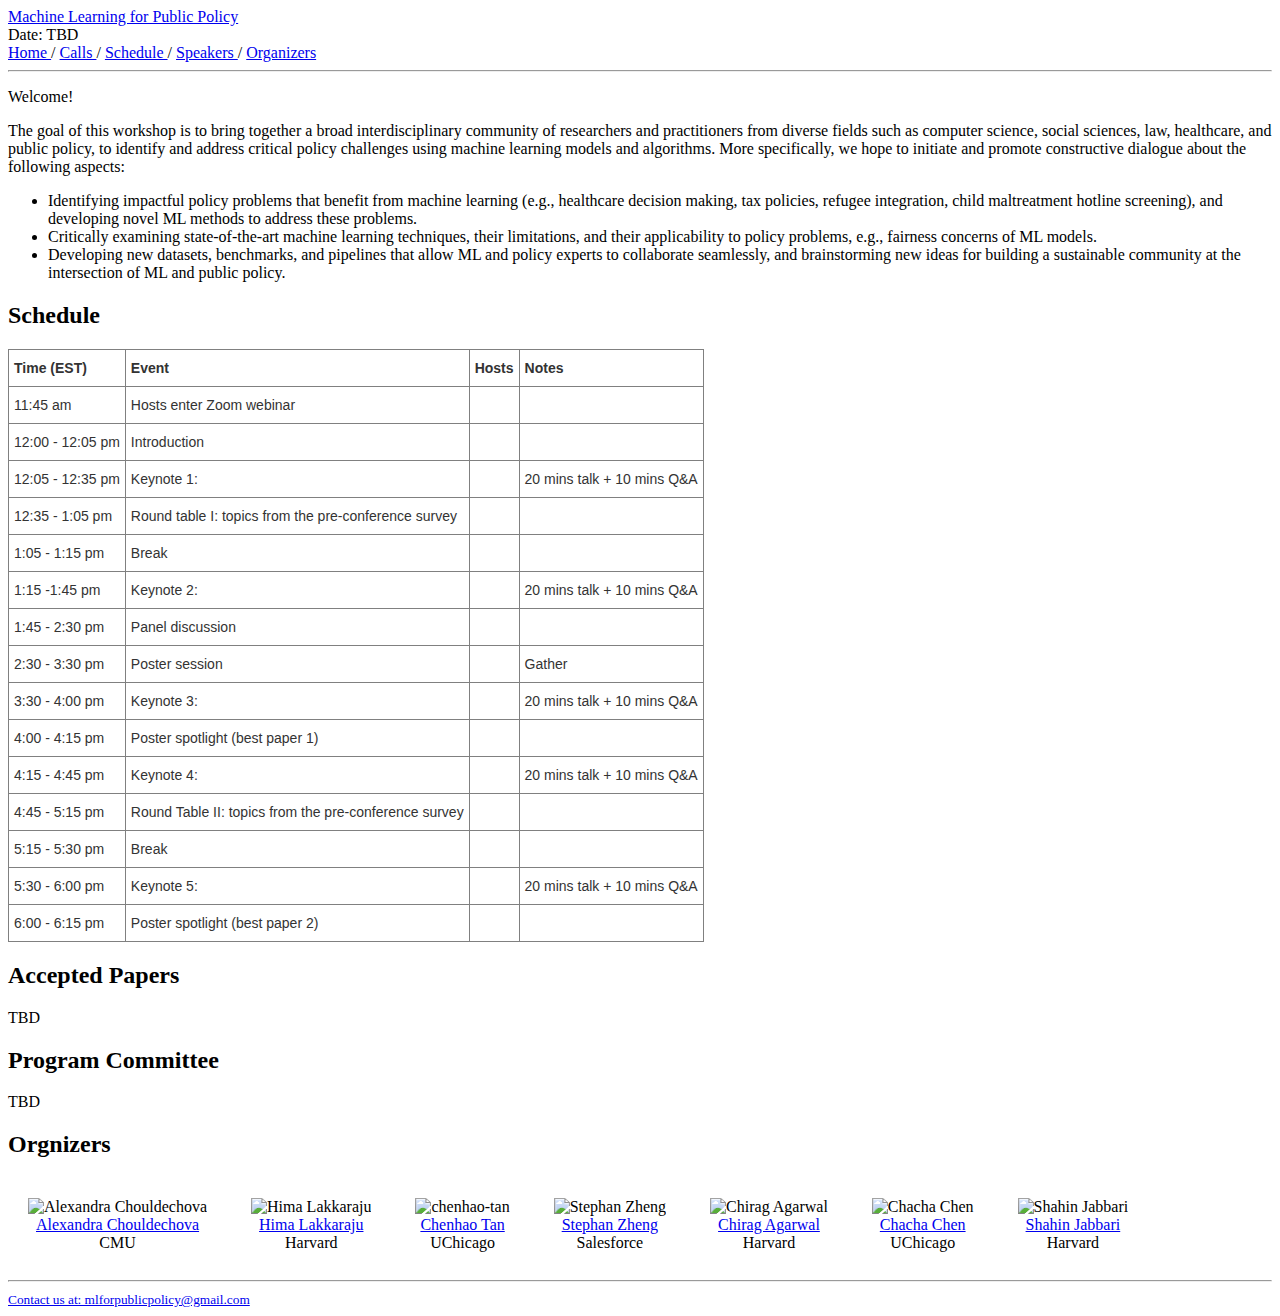
==== commit 3381498c: "update headshot, scheudle and overview" ====
--- a/docs/index.html
+++ b/docs/index.html
@@ -5,8 +5,8 @@
     <meta name="viewport" content="width=device-width, initial-scale=1, shrink-to-fit=no">
 
     <title>Home | ML4PP</title>
-    <meta name="description" content="We are a research lab working on developing AI for people at UChicago.">
-    <meta name="author" content='CHAI'>
+    <meta name="description" content="NeurIPS 2021 Workshop: Machine Learning for Public Policy.">
+    <meta name="author" content='Chacha'>
 
     <link href="https://fonts.googleapis.com/css2?family=Inconsolata:wght@400;700&display=swap" rel="stylesheet">
     <link rel="stylesheet" href="https://cdn.jsdelivr.net/npm/bootstrap@4.5.3/dist/css/bootstrap.min.css" integrity="sha384-TX8t27EcRE3e/ihU7zmQxVncDAy5uIKz4rEkgIXeMed4M0jlfIDPvg6uqKI2xXr2" crossorigin="anonymous">
@@ -14,9 +14,7 @@
     
     <link rel="stylesheet" href="/sass/researcher.min.css">
 
-    
-        <link rel="icon" type="image/ico" href="https://mlforpublicpolicy.github.io/favicon.ico">
-    
+
 
     <link rel="alternate" type="application/rss+xml" href="https://mlforpublicpolicy.github.io/index.xml" title="Machine Learning for Public Policy" />
     
@@ -85,13 +83,12 @@
 <div id="content">
 <div class="container">
     <p>Welcome!</p>
-<figure class="avatar">
-    <img src="/avatar.jpg"/> 
-</figure>
-
-<p>The goal of this workshop is to inspire and engage a broad interdisciplinary audience, including computer scientists, economists, and social scientists, around topics at the exciting intersection of public policy, and machine learning. We believe that machine learning offers enormous potential to transform our understanding of economics, human decision making, and public policy, and yet its adoption by economists, social scientists, and policymakers remains nascent.</p>
-<p>We want to use the workshop to expose some of the critical policy issues that stand to benefit from applying machine learning, expose underexplored datasets and simulations, and identify machine learning research directions that would have significant positive socio-economic impact. In effect, we aim to accelerate the proper use of machine learning to rapidly develop, test, and deploy fair and equitable policies towards a better world.</p>
-<p>For example, we would like to explore questions around whether machine learning can be used to understand decision making processes of key stakeholders, help with the development of effective policies, to understand human behavior through granular, economic data sets, to automate economic transactions for individuals. We would like to develop policies and mechanisms in critical social issues and advance best practices for decision makers, decision subjects, and auditors to use ML models effectively. In particular, we want to highlight both the current limitations and future opportunities of machine learning in public policy, and cultivate a research community in this important emerging area.</p>
+<p>The goal of this workshop is to bring together a broad interdisciplinary community of researchers and practitioners from diverse fields such as computer science, social sciences, law, healthcare, and public policy, to identify and address critical policy challenges using machine learning models and algorithms. More specifically, we hope to initiate and promote constructive dialogue about the following aspects:</p>
+<ul>
+<li>Identifying impactful policy problems that benefit from machine learning (e.g., healthcare decision making, tax policies, refugee integration, child maltreatment hotline screening), and developing novel ML methods to address these problems. 
+<li>Critically examining state-of-the-art machine learning techniques, their limitations, and their applicability to policy problems, e.g., fairness concerns of ML models. 
+<li>Developing new datasets, benchmarks, and pipelines that allow ML and policy experts to collaborate seamlessly, and brainstorming new ideas for building a sustainable community at the intersection of ML and public policy.
+</ul>
 <h2 id="schedule">Schedule</h2>
 <style type="text/css">
 .tg  {border-collapse:collapse;border-spacing:0;}
@@ -99,115 +96,109 @@
   overflow:hidden;padding:10px 5px;word-break:normal;}
 .tg th{border-color:black;border-style:solid;border-width:1px;font-family:Arial, sans-serif;font-size:14px;
   font-weight:normal;overflow:hidden;padding:10px 5px;word-break:normal;}
-.tg .tg-ujx6{color:#333;text-align:left;vertical-align:top}
-.tg .tg-osjb{color:#333;font-weight:bold;text-align:left;vertical-align:top}
-.tg .tg-0lax{text-align:left;vertical-align:top}
+.tg .tg-mxcs{border-color:inherit;color:#333;font-weight:bold;text-align:left;vertical-align:top}
+.tg .tg-tg7p{border-color:inherit;color:#333;text-align:left;vertical-align:top}
+.tg .tg-0pky{border-color:inherit;text-align:left;vertical-align:top}
 </style>
 <table class="tg">
 <thead>
   <tr>
-    <th class="tg-osjb"><span style="font-weight:700;font-style:normal;text-decoration:none;color:#333;background-color:transparent">Time (EST)</span></th>
-    <th class="tg-osjb"><span style="font-weight:700;font-style:normal;text-decoration:none;color:#333;background-color:transparent">Event</span></th>
-    <th class="tg-osjb"><span style="font-weight:700;font-style:normal;text-decoration:none;color:#333;background-color:transparent">Hosts</span></th>
-    <th class="tg-osjb"><span style="font-weight:700;font-style:normal;text-decoration:none;color:#333;background-color:transparent">Notes</span></th>
+    <th class="tg-mxcs"><span style="font-weight:700;font-style:normal;text-decoration:none;color:#333;background-color:transparent">Time (EST)</span></th>
+    <th class="tg-mxcs"><span style="font-weight:700;font-style:normal;text-decoration:none;color:#333;background-color:transparent">Event</span></th>
+    <th class="tg-mxcs"><span style="font-weight:700;font-style:normal;text-decoration:none;color:#333;background-color:transparent">Hosts</span></th>
+    <th class="tg-mxcs"><span style="font-weight:700;font-style:normal;text-decoration:none;color:#333;background-color:transparent">Notes</span></th>
   </tr>
 </thead>
 <tbody>
   <tr>
-    <td class="tg-ujx6"><span style="font-weight:400;font-style:normal;text-decoration:none;color:#333;background-color:transparent">11:45am</span></td>
-    <td class="tg-ujx6"><span style="font-weight:400;font-style:normal;text-decoration:none;color:#333;background-color:transparent">Hosts enter Zoom webinar</span></td>
-    <td class="tg-0lax"></td>
-    <td class="tg-0lax"></td>
-  </tr>
-  <tr>
-    <td class="tg-ujx6"><span style="font-weight:400;font-style:normal;text-decoration:none;color:#333;background-color:transparent">12p</span></td>
-    <td class="tg-ujx6"><span style="font-weight:400;font-style:normal;text-decoration:none;color:#333;background-color:transparent">Introduction</span></td>
-    <td class="tg-0lax"></td>
-    <td class="tg-0lax"></td>
-  </tr>
-  <tr>
-    <td class="tg-ujx6"><span style="font-weight:400;font-style:normal;text-decoration:none;color:#333;background-color:transparent">12:05 - 12:45pm</span></td>
-    <td class="tg-ujx6"><span style="font-weight:400;font-style:normal;text-decoration:none;color:#333;background-color:transparent">Keynote 1: </span></td>
-    <td class="tg-0lax"></td>
-    <td class="tg-ujx6"><span style="font-weight:400;font-style:normal;text-decoration:none;color:#333;background-color:transparent">30 mins talk + 10 mins Q&amp;A </span></td>
-  </tr>
-  <tr>
-    <td class="tg-ujx6"><span style="font-weight:400;font-style:normal;text-decoration:none;color:#333;background-color:transparent">12:45 -1:25pm</span></td>
-    <td class="tg-ujx6"><span style="font-weight:400;font-style:normal;text-decoration:none;color:#333;background-color:transparent">Keynote 2:</span></td>
-    <td class="tg-0lax"></td>
-    <td class="tg-ujx6"><span style="font-weight:400;font-style:normal;text-decoration:none;color:#333;background-color:transparent">30 mins talk + 10 mins Q&amp;A</span></td>
-  </tr>
-  <tr>
-    <td class="tg-ujx6"><span style="font-weight:400;font-style:normal;text-decoration:none;color:#333;background-color:transparent">1:25-1.30pm</span></td>
-    <td class="tg-ujx6"><span style="font-weight:400;font-style:normal;text-decoration:none;color:#333;background-color:transparent">Break</span></td>
-    <td class="tg-0lax"></td>
-    <td class="tg-0lax"></td>
-  </tr>
-  <tr>
-    <td class="tg-ujx6"><span style="font-weight:400;font-style:normal;text-decoration:none;color:#333;background-color:transparent">1:30-2:10pm</span></td>
-    <td class="tg-ujx6"><span style="font-weight:400;font-style:normal;text-decoration:none;color:#333;background-color:transparent">Keynote 3: </span></td>
-    <td class="tg-0lax"></td>
-    <td class="tg-ujx6"><span style="font-weight:400;font-style:normal;text-decoration:none;color:#333;background-color:transparent">30 mins talk + 10 mins Q&amp;A </span><br></td>
-  </tr>
-  <tr>
-    <td class="tg-ujx6"><span style="font-weight:400;font-style:normal;text-decoration:none;color:#333;background-color:transparent">2:10-2:25</span></td>
-    <td class="tg-ujx6"><span style="font-weight:400;font-style:normal;text-decoration:none;color:#333;background-color:transparent">Poster spotlight (best paper 1)</span></td>
-    <td class="tg-0lax"></td>
-    <td class="tg-0lax"></td>
-  </tr>
-  <tr>
-    <td class="tg-ujx6"><span style="font-weight:400;font-style:normal;text-decoration:none;color:#333;background-color:transparent">2:25 - 3.10pm</span></td>
-    <td class="tg-ujx6"><span style="font-weight:400;font-style:normal;text-decoration:none;color:#333;background-color:transparent">Panel Discussion: Thoughts on interdisciplinary collaboration/future of this area</span></td>
-    <td class="tg-0lax"></td>
-    <td class="tg-0lax"></td>
-  </tr>
-  <tr>
-    <td class="tg-ujx6"><span style="font-weight:400;font-style:normal;text-decoration:none;color:#333;background-color:transparent">3:10 - 3: 15pm</span></td>
-    <td class="tg-ujx6"><span style="font-weight:400;font-style:normal;text-decoration:none;color:#333;background-color:transparent">Break</span></td>
-    <td class="tg-0lax"></td>
-    <td class="tg-0lax"></td>
-  </tr>
-  <tr>
-    <td class="tg-ujx6"><span style="font-weight:400;font-style:normal;text-decoration:none;color:#333;background-color:transparent">3: 15 - 3.55pm</span></td>
-    <td class="tg-ujx6"><span style="font-weight:400;font-style:normal;text-decoration:none;color:#333;background-color:transparent">Keynote 4: </span></td>
-    <td class="tg-0lax"></td>
-    <td class="tg-ujx6"><span style="font-weight:400;font-style:normal;text-decoration:none;color:#333;background-color:transparent">30 mins talk + 10 mins Q&amp;A </span></td>
-  </tr>
-  <tr>
-    <td class="tg-ujx6"><span style="font-weight:400;font-style:normal;text-decoration:none;color:#333;background-color:transparent">3.55 - 4.10pm</span></td>
-    <td class="tg-ujx6"><span style="font-weight:400;font-style:normal;text-decoration:none;color:#333;background-color:transparent">Poster spotlight (best paper 2) </span></td>
-    <td class="tg-0lax"></td>
-    <td class="tg-0lax"></td>
-  </tr>
-  <tr>
-    <td class="tg-ujx6"><span style="font-weight:400;font-style:normal;text-decoration:none;color:#333;background-color:transparent">4:10-4:15p</span></td>
-    <td class="tg-ujx6"><span style="font-weight:400;font-style:normal;text-decoration:none;color:#333;background-color:transparent">Break</span></td>
-    <td class="tg-0lax"></td>
-    <td class="tg-0lax"></td>
-  </tr>
-  <tr>
-    <td class="tg-ujx6"><span style="font-weight:400;font-style:normal;text-decoration:none;color:#333;background-color:transparent">4:15 - 4:55pm</span></td>
-    <td class="tg-ujx6"><span style="font-weight:400;font-style:normal;text-decoration:none;color:#333;background-color:transparent">Keynote 5: </span></td>
-    <td class="tg-0lax"></td>
-    <td class="tg-ujx6"><span style="font-weight:400;font-style:normal;text-decoration:none;color:#333;background-color:transparent">30 mins talk + 10 mins Q&amp;A </span></td>
-  </tr>
-  <tr>
-    <td class="tg-ujx6"><span style="font-weight:400;font-style:normal;text-decoration:none;color:#333333;background-color:transparent">4:55 - 5:40pm</span></td>
-    <td class="tg-ujx6"><span style="font-weight:400;font-style:normal;text-decoration:none;color:#333;background-color:transparent">Panel Discussion: Current limitations and promising opportunities</span></td>
-    <td class="tg-0lax"></td>
-    <td class="tg-0lax"></td>
-  </tr>
-  <tr>
-    <td class="tg-ujx6"><span style="font-weight:400;font-style:normal;text-decoration:none;color:#333;background-color:transparent">5:40-5:45p</span></td>
-    <td class="tg-ujx6"><span style="font-weight:400;font-style:normal;text-decoration:none;color:#333;background-color:transparent">Break</span></td>
-    <td class="tg-0lax"></td>
-    <td class="tg-0lax"></td>
-  </tr>
-  <tr>
-    <td class="tg-ujx6"><span style="font-weight:400;font-style:normal;text-decoration:none;color:#333;background-color:transparent">5:45-7:00pm</span></td>
-    <td class="tg-ujx6"><span style="font-weight:400;font-style:normal;text-decoration:none;color:#333;background-color:transparent">Poster session</span></td>
-    <td class="tg-0lax"></td>
-    <td class="tg-ujx6"><span style="font-weight:400;font-style:normal;text-decoration:none;color:#333;background-color:transparent">Gather</span></td>
+    <td class="tg-tg7p"><span style="font-weight:400;font-style:normal;text-decoration:none;color:#333;background-color:transparent">11:45 am</span></td>
+    <td class="tg-tg7p"><span style="font-weight:400;font-style:normal;text-decoration:none;color:#333;background-color:transparent">Hosts enter Zoom webinar</span></td>
+    <td class="tg-0pky"></td>
+    <td class="tg-0pky"></td>
+  </tr>
+  <tr>
+    <td class="tg-tg7p"><span style="font-weight:400;font-style:normal;text-decoration:none;color:#333;background-color:transparent">12:00 - 12:05 pm</span></td>
+    <td class="tg-tg7p"><span style="font-weight:400;font-style:normal;text-decoration:none;color:#333;background-color:transparent">Introduction</span></td>
+    <td class="tg-0pky"></td>
+    <td class="tg-0pky"></td>
+  </tr>
+  <tr>
+    <td class="tg-tg7p"><span style="font-weight:400;font-style:normal;text-decoration:none;color:#333;background-color:transparent">12:05 - 12:35 pm</span></td>
+    <td class="tg-tg7p"><span style="font-weight:400;font-style:normal;text-decoration:none;color:#333;background-color:transparent">Keynote 1: </span></td>
+    <td class="tg-0pky"></td>
+    <td class="tg-tg7p"><span style="font-weight:400;font-style:normal;text-decoration:none;color:#333;background-color:transparent">20 mins talk + 10 mins Q&amp;A </span></td>
+  </tr>
+  <tr>
+    <td class="tg-tg7p"><span style="font-weight:400;font-style:normal;text-decoration:none;color:#333;background-color:transparent">12:35 - 1:05 pm</span></td>
+    <td class="tg-tg7p"><span style="font-weight:400;font-style:normal;text-decoration:none;color:#333;background-color:transparent">Round table I: topics from the pre-conference survey</span></td>
+    <td class="tg-0pky"></td>
+    <td class="tg-tg7p"></td>
+  </tr>
+  <tr>
+    <td class="tg-tg7p"><span style="font-weight:400;font-style:normal;text-decoration:none;color:#333;background-color:transparent">1:05 - 1:15 pm</span></td>
+    <td class="tg-tg7p"><span style="font-weight:400;font-style:normal;text-decoration:none;color:#333;background-color:transparent">Break</span></td>
+    <td class="tg-0pky"></td>
+    <td class="tg-0pky"></td>
+  </tr>
+  <tr>
+    <td class="tg-tg7p"><span style="font-weight:400;font-style:normal;text-decoration:none;color:#333;background-color:transparent">1:15 -1:45 pm</span></td>
+    <td class="tg-tg7p"><span style="font-weight:400;font-style:normal;text-decoration:none;color:#333;background-color:transparent">Keynote 2:</span></td>
+    <td class="tg-0pky"></td>
+    <td class="tg-tg7p"><span style="font-weight:400;font-style:normal;text-decoration:none;color:#333;background-color:transparent">20 mins talk + 10 mins Q&amp;A</span></td>
+  </tr>
+  <tr>
+    <td class="tg-tg7p"><span style="font-weight:400;font-style:normal;text-decoration:none;color:#333;background-color:transparent">1:45 - 2:30 pm</span></td>
+    <td class="tg-tg7p"><span style="font-weight:400;font-style:normal;text-decoration:none;color:#333;background-color:transparent">Panel discussion</span></td>
+    <td class="tg-0pky"></td>
+    <td class="tg-0pky"></td>
+  </tr>
+  <tr>
+    <td class="tg-tg7p"><span style="font-weight:400;font-style:normal;text-decoration:none;color:#333;background-color:transparent">2:30 - 3:30 pm</span></td>
+    <td class="tg-tg7p"><span style="font-weight:400;font-style:normal;text-decoration:none;color:#333;background-color:transparent">Poster session</span></td>
+    <td class="tg-0pky"></td>
+    <td class="tg-tg7p"><span style="font-weight:400;font-style:normal;text-decoration:none;color:#333;background-color:transparent">Gather</span></td>
+  </tr>
+  <tr>
+    <td class="tg-tg7p"><span style="font-weight:400;font-style:normal;text-decoration:none;color:#333;background-color:transparent">3:30 - 4:00 pm</span></td>
+    <td class="tg-tg7p"><span style="font-weight:400;font-style:normal;text-decoration:none;color:#333;background-color:transparent">Keynote 3: </span></td>
+    <td class="tg-0pky"></td>
+    <td class="tg-tg7p"><span style="font-weight:400;font-style:normal;text-decoration:none;color:#333;background-color:transparent">20 mins talk + 10 mins Q&amp;A </span></td>
+  </tr>
+  <tr>
+    <td class="tg-tg7p"><span style="font-weight:400;font-style:normal;text-decoration:none;color:#333;background-color:transparent">4:00 - 4:15 pm</span></td>
+    <td class="tg-tg7p"><span style="font-weight:400;font-style:normal;text-decoration:none;color:#333;background-color:transparent">Poster spotlight (best paper 1)</span></td>
+    <td class="tg-0pky"></td>
+    <td class="tg-tg7p"></td>
+  </tr>
+  <tr>
+    <td class="tg-tg7p"><span style="font-weight:400;font-style:normal;text-decoration:none;color:#333;background-color:transparent">4:15 - 4:45 pm</span></td>
+    <td class="tg-tg7p"><span style="font-weight:400;font-style:normal;text-decoration:none;color:#333;background-color:transparent">Keynote 4: </span></td>
+    <td class="tg-0pky"></td>
+    <td class="tg-tg7p"><span style="font-weight:400;font-style:normal;text-decoration:none;color:#333;background-color:transparent">20 mins talk + 10 mins Q&amp;A </span></td>
+  </tr>
+  <tr>
+    <td class="tg-tg7p"><span style="font-weight:400;font-style:normal;text-decoration:none;color:#333;background-color:transparent">4:45 - 5:15 pm</span></td>
+    <td class="tg-tg7p"><span style="font-weight:400;font-style:normal;text-decoration:none;color:#333;background-color:transparent">Round Table II: topics from the pre-conference survey</span></td>
+    <td class="tg-0pky"></td>
+    <td class="tg-0pky"></td>
+  </tr>
+  <tr>
+    <td class="tg-tg7p"><span style="font-weight:400;font-style:normal;text-decoration:none;color:#333;background-color:transparent">5:15 - 5:30 pm</span></td>
+    <td class="tg-tg7p"><span style="font-weight:400;font-style:normal;text-decoration:none;color:#333;background-color:transparent">Break</span></td>
+    <td class="tg-0pky"></td>
+    <td class="tg-tg7p"></td>
+  </tr>
+  <tr>
+    <td class="tg-tg7p"><span style="font-weight:400;font-style:normal;text-decoration:none;color:#333;background-color:transparent">5:30 - 6:00 pm</span></td>
+    <td class="tg-tg7p"><span style="font-weight:400;font-style:normal;text-decoration:none;color:#333;background-color:transparent">Keynote 5: </span></td>
+    <td class="tg-0pky"></td>
+    <td class="tg-tg7p"><span style="font-weight:400;font-style:normal;text-decoration:none;color:#333;background-color:transparent">20 mins talk + 10 mins Q&amp;A </span></td>
+  </tr>
+  <tr>
+    <td class="tg-tg7p"><span style="font-weight:400;font-style:normal;text-decoration:none;color:#333;background-color:transparent">6:00 - 6:15 pm</span></td>
+    <td class="tg-tg7p"><span style="font-weight:400;font-style:normal;text-decoration:none;color:#333;background-color:transparent">Poster spotlight (best paper 2)</span></td>
+    <td class="tg-0pky"></td>
+    <td class="tg-0pky"></td>
   </tr>
 </tbody>
 </table>
@@ -218,28 +209,53 @@
 <h2 id="orgnizers">Orgnizers</h2>
 <!-- * [Chenhao Tan](https://chenhaot.com) -->
 <figure style="display:inline-block;margin:20px;">
-    <img src="/avatar.jpg" alt="chenhao-tan" style="vertical-align:top;width:120px;" />
-    <figcaption style="text-align:center;">
-        <a href="https://chenhaot.com">Name</a>
-    </figcaption>
-</figure>
-<figure style="display:inline-block;margin:20px;">
-    <img src="/avatar.jpg" alt="chenhao-tan" style="vertical-align:top;width:120px;" />
-    <figcaption style="text-align:center;">
-        <a href="https://chenhaot.com">Name</a>
-    </figcaption>
-</figure>
-<figure style="display:inline-block;margin:20px;">
-    <img src="/avatar.jpg" alt="chenhao-tan" style="vertical-align:top;width:120px;" />
-    <figcaption style="text-align:center;">
-        <a href="https://chenhaot.com">Name</a>
-    </figcaption>
-</figure>
-<figure style="display:inline-block;margin:20px;">
-    <img src="/avatar.jpg" alt="chenhao-tan" style="vertical-align:top;width:120px;" />
-    <figcaption style="text-align:center;">
-        <a href="https://chenhaot.com">Name</a>
-    </figcaption>
+    <img class="rounded-circle" src="/alex.jpg" alt="Alexandra Chouldechova" style="vertical-align:top;width:185px;" />
+    <figcaption style="text-align:center;">
+        <a href="http://www.andrew.cmu.edu/user/achoulde/">Alexandra Chouldechova</a>
+    <br>CMU    
+</figcaption>
+</figure>
+<figure style="display:inline-block;margin:20px;">
+    <img class="rounded-circle" src="/hima.jpg" alt="Hima Lakkaraju" style="vertical-align:top;width:185px;" />
+    <figcaption style="text-align:center;">
+        <a href="https://himalakkaraju.github.io/">Hima Lakkaraju</a>
+    <br>Harvard    
+</figcaption>
+</figure>
+<figure style="display:inline-block;margin:20px;">
+    <img src="/chenhao.jpg" alt="chenhao-tan" style="vertical-align:top;width:185px;" />
+    <figcaption style="text-align:center;">
+        <a href="https://chenhaot.com">Chenhao Tan</a>
+    <br>UChicago    
+</figcaption>
+</figure>
+<figure style="display:inline-block;margin:20px;">
+    <img class="rounded-circle" src="/stephan.jpg" alt="Stephan Zheng" style="vertical-align:top;width:185px;" />
+    <figcaption style="text-align:center;">
+        <a href="www.stephanzheng.com">Stephan Zheng</a>
+    <br>Salesforce    
+</figcaption>
+</figure>
+<figure style="display:inline-block;margin:20px;">
+    <img class="rounded-circle" src="/chirag.jpg" alt="Chirag Agarwal" style="vertical-align:top;width:185px;" />
+    <figcaption style="text-align:center;">
+        <a href="http://chirag126.github.io/">Chirag Agarwal</a>
+    <br>Harvard    
+</figcaption>
+</figure>
+<figure style="display:inline-block;margin:20px;">
+    <img class="rounded-circle" src="/chacha.jpg" alt="Chacha Chen" style="vertical-align:top;width:185px;" />
+    <figcaption style="text-align:center;">
+        <a href="https://chacha-chen.github.io/">Chacha Chen</a>
+    <br>UChicago        
+</figcaption>
+</figure>
+<figure style="display:inline-block;margin:20px;">
+    <img class="rounded-circle" src="/shahin.jpg" alt="Shahin Jabbari" style="vertical-align:top;width:185px;" />
+    <figcaption style="text-align:center;">
+        <a href="https://shahin-jabbari.github.io/">Shahin Jabbari</a>
+        <br>Harvard
+</figcaption>
 </figure>
 <!-- [Vivian Lai](https://vivlai.github.io/) (CU Boulder)
 [Chao-Chun Hsu](https://chaochunhsu.github.io/)
